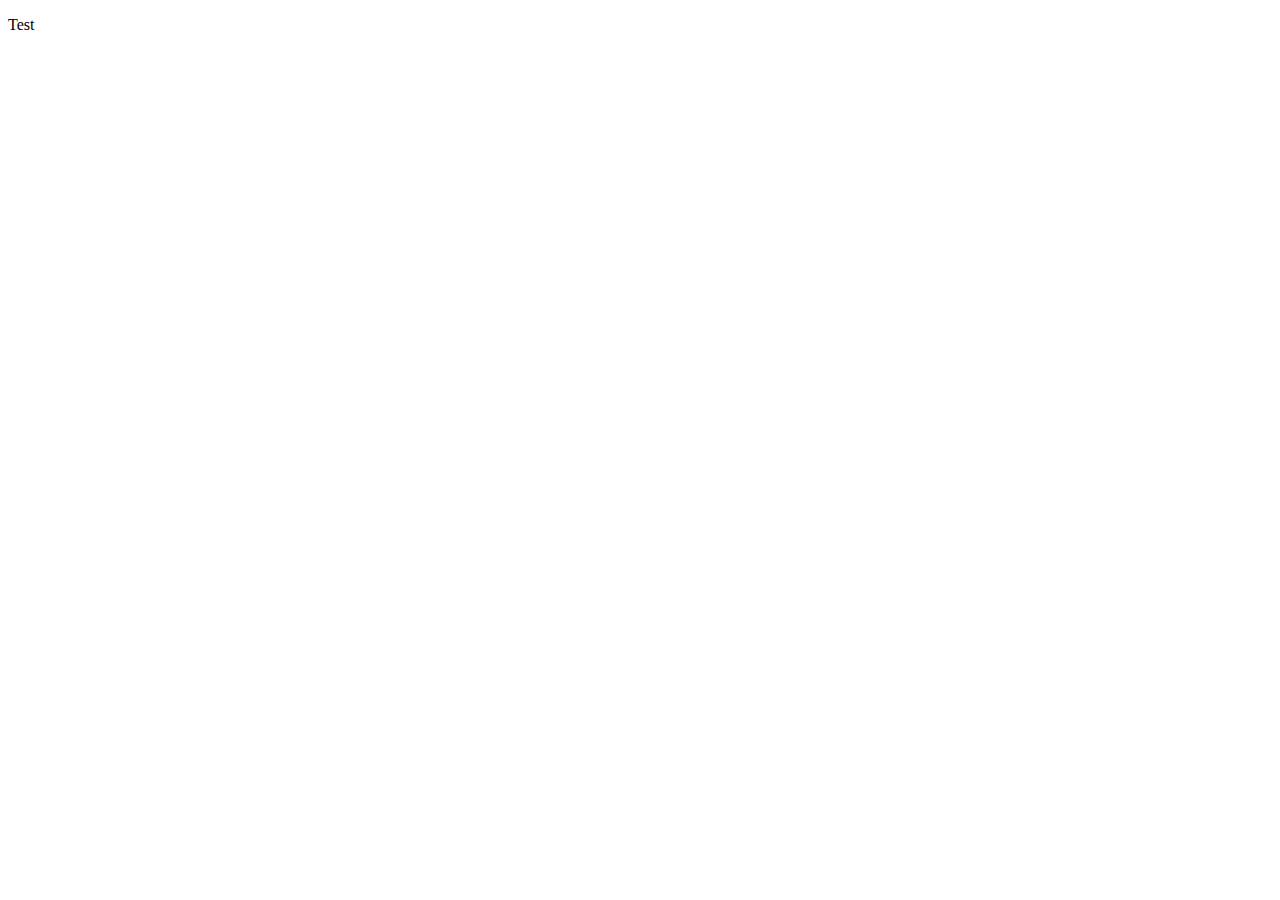
==== index.html @ 1498c204 "damn" ====
<!DOCTYPE html>
<html>
    <head>
        <meta charset="utf-8">
        <meta http-equiv="X-UA-Compatible" content="IE=edge">
        <title>MoneyUp</title>
        <meta name="description" content="">
        <meta name="viewport" content="width=device-width, initial-scale=1">
        <link rel="stylesheet" href="static\style.css">
    </head>
    <body>
        <p>Test</p>
        <script src="" async defer>
            //todo
            // randomly generate cost for college in range and add 7% intrest rate 
            // add debt affecting stress exponential scale | set hard limit for debt at 700,000
            // add debt growth rate ignore cars for now 
            // update job to add function to be vairable 
            // thursday 
            // housing 
            // job experience
            




            class Player{
                constructor(name,age, wealth,stress,education, job,debt){
                    this.name = name;
                    this.age = age;
                    this.wealth = wealth;
                    this.stress = stress; // percent from 0 -100
                    this.education = education;
                    this.job = job;// ['job_name', yearly income]
                    this.debt = debt;
                }
                chapter(){
                    this.age = this.age + 4;
                    this.wealth = this.wealth + ( 4 * this.job[1]);
                    if (this.education == "Trade School"){
                        this.stress = 70;
                    }else if (this.education == "4 Year College"){
                        this.stress = 90;
                    }else{
                        this.stress = 60;
                    }
                    // add debt affecting stress exponential scale | set hard limit for debt at 700,000
                }
                get_job(){
                    base = 35000;
                    name = "";
                    if (this.education == "Trade School"){
                        base = base + 15000;
                        name = 'Electrian';
                    }else if (this.education == "4 Year College"){
                        base = base + 25000;
                        name = 'Coroporate Job';
                    }else{
                        base = 35000;
                        name = 'McDonalds Drive-Thru Cashier';
                    }
                    this.job = [name,base];
                }
                buy(x){
                    if( this.wealth >= x){
                        this.wealth = this.wealth - x[0];
                    }else{
                        alert('your too broke to afford this');
                    }
                }
                college(){
                    // randomly generate cost for college in range and add 7% intrest rate 

                }

                


            }
            const player = new Player('setup_name_later',18,10000,0,'High School',0);
            



        </script>
    </body>
</html>
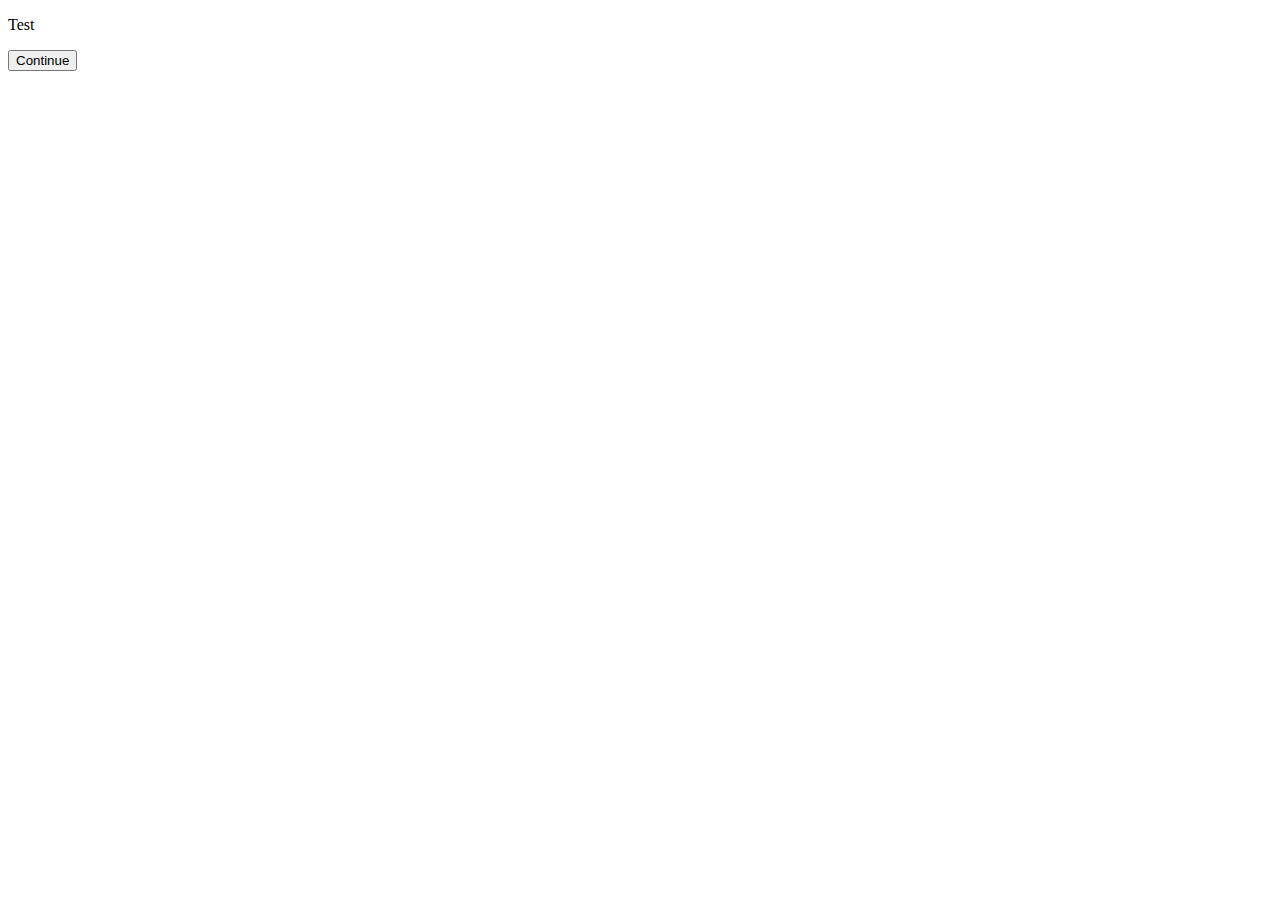
==== commit d91c37d1: "Debt & Stress Progress" ====
--- a/index.html
+++ b/index.html
@@ -8,8 +8,13 @@
         <meta name="viewport" content="width=device-width, initial-scale=1">
         <link rel="stylesheet" href="static\style.css">
     </head>
-    <body>
+    <body onload="display_stats()">
         <p>Test</p>
+        <p id="wealth"></p>
+        <p id="debt"></p>
+        <p id="gameplay"></p>
+        <button type="button" onclick="chapter()">Continue</button>
+
         <script src="" async defer>
             //todo
             // randomly generate cost for college in range and add 7% intrest rate 
@@ -36,6 +41,7 @@
                 }
                 chapter(){
                     this.age = this.age + 4;
+                    this.debt *= 1.07;
                     this.wealth = this.wealth + ( 4 * this.job[1]);
                     if (this.education == "Trade School"){
                         this.stress = 70;
@@ -45,6 +51,7 @@
                         this.stress = 60;
                     }
                     // add debt affecting stress exponential scale | set hard limit for debt at 700,000
+                    setStress();
                 }
                 get_job(){
                     base = 35000;
@@ -70,16 +77,25 @@
                 }
                 college(){
                     // randomly generate cost for college in range and add 7% intrest rate 
-
+                    collegeCost = (int)(Math.random * 20000) + 10000;
+                    setStress();
+                    this.debt += collegeCost;
                 }
-
-                
-
-
+                set_stress() {
+                    this.stress = 0.000001* Math.pow(Math.E, collegeCost);
+                }
+                add_debt(amount) {
+                    this.debt += amount;
+                    if (this.debt > 700000) debt = 700000;
+                }
             }
             const player = new Player('setup_name_later',18,10000,0,'High School',0);
             
-
+            display_stats()
+            {
+                document.getElementById("debt").innerHTML = player.debt;
+                document.getElementById("wealth").innerHTML = player.wealth;
+            }
 
 
         </script>
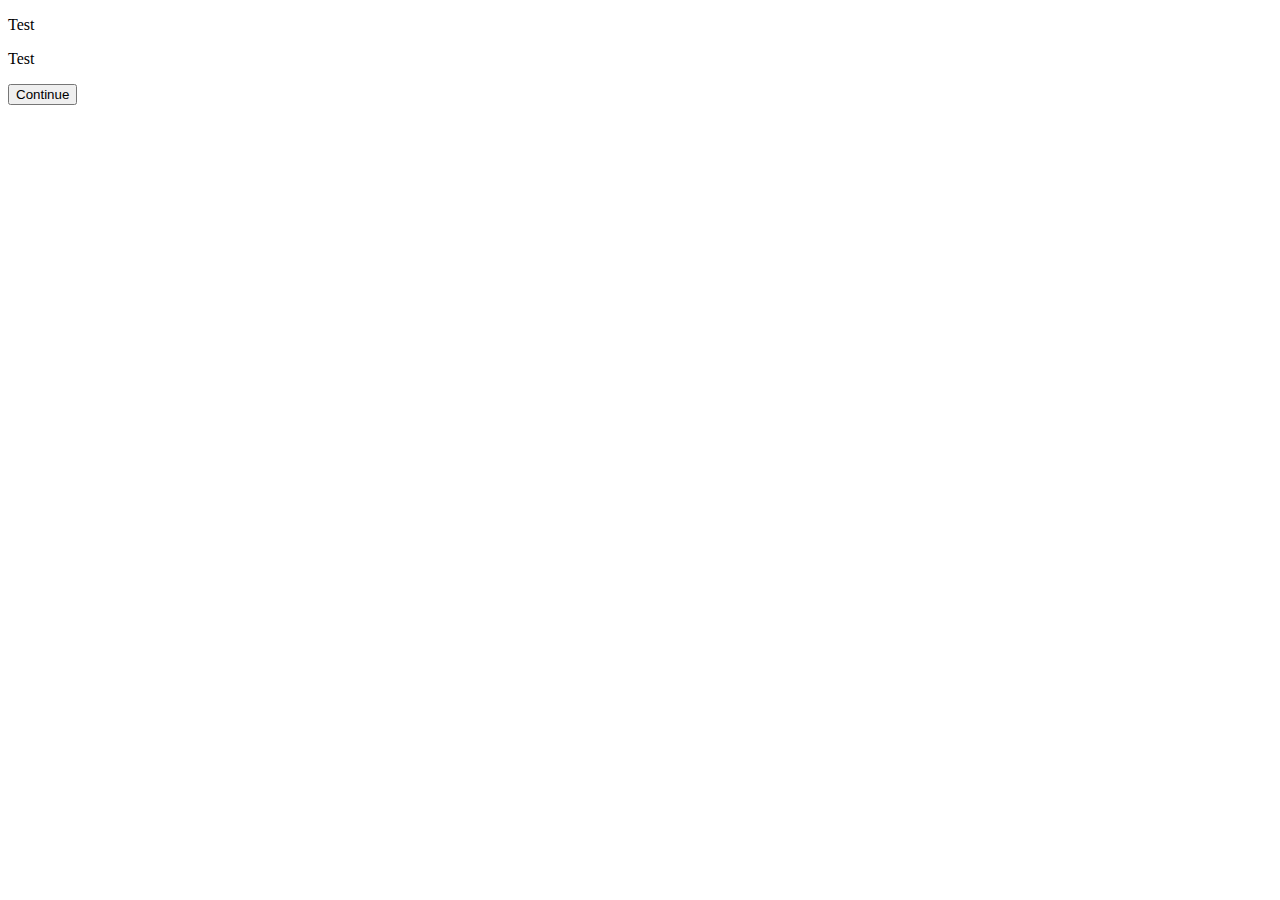
==== commit 97abde33: "Loading Test" ====
--- a/index.html
+++ b/index.html
@@ -8,29 +8,35 @@
         <meta name="viewport" content="width=device-width, initial-scale=1">
         <link rel="stylesheet" href="static\style.css">
     </head>
-    <body onload="display_stats()">
+    <body>
         <p>Test</p>
         <p id="wealth"></p>
         <p id="debt"></p>
         <p id="gameplay"></p>
-        <button type="button" onclick="chapter()">Continue</button>
+        <div id="job-selection" style="display:none;">
+            <h3>Select a Job</h3>
+            <div id="job-options"></div>
+        </div>
+    
+        <button type="button" id="continue">Continue</button>
+
+        <script>
+            document.getElementById("gameplay").innerHTML = "Test";
+        </script>
 
         <script src="" async defer>
+
             //todo
             // randomly generate cost for college in range and add 7% intrest rate 
             // add debt affecting stress exponential scale | set hard limit for debt at 700,000
-            // add debt growth rate ignore cars for now 
+            // add debt growth rate 
             // update job to add function to be vairable 
-            // thursday 
             // housing 
-            // job experience
-            
+            //job experience
 
-
-
-
-            class Player{
-                constructor(name,age, wealth,stress,education, job,debt){
+            class Player
+            {
+                constructor(name,age, wealth,stress,education, job,debt,job_experience){
                     this.name = name;
                     this.age = age;
                     this.wealth = wealth;
@@ -38,6 +44,7 @@
                     this.education = education;
                     this.job = job;// ['job_name', yearly income]
                     this.debt = debt;
+                    this.job_experience = job_experience;//years 
                 }
                 chapter(){
                     this.age = this.age + 4;
@@ -53,28 +60,59 @@
                     // add debt affecting stress exponential scale | set hard limit for debt at 700,000
                     setStress();
                 }
-                get_job(){
-                    base = 35000;
-                    name = "";
-                    if (this.education == "Trade School"){
-                        base = base + 15000;
-                        name = 'Electrian';
-                    }else if (this.education == "4 Year College"){
-                        base = base + 25000;
-                        name = 'Coroporate Job';
-                    }else{
-                        base = 35000;
-                        name = 'McDonalds Drive-Thru Cashier';
-                    }
-                    this.job = [name,base];
+                get_job() {
+                    const jobs = {
+                        "None": [
+                            { title: "Walmart", baseSalary: 28000 },
+                            { title: "Construction ", baseSalary: 32000 },
+                            { title: "McDonalds Worker", baseSalary: 25000 }
+                        ],
+                        "Trade School": [
+                            { title: "Electrician", baseSalary: 50000 },
+                            { title: "Plumber", baseSalary: 48000 },
+                            { title: "Technician", baseSalary: 47000 }
+                        ],
+                        "4 Year College": [
+                            { title: "Software Developer", baseSalary: 70000 },
+                            { title: "Financial Analyst", baseSalary: 65000 },
+                            { title: "Marketing Manager", baseSalary: 60000 }
+                        ]
+                    };
+
+                    const experienceMultiplier = 1 + (this.job_experience / 10); 
+                    const educationLevel = this.education || "None";
+                    const availableJobs = jobs[educationLevel];
+
+                    
+                    const shuffledJobs = availableJobs.sort(() => 0.5 - Math.random()).slice(0, 3);
+
+                    
+                    const jobOptionsDiv = document.getElementById("job-options");
+                    jobOptionsDiv.innerHTML = ""; 
+                    shuffledJobs.forEach((job, index) => {
+                        const adjustedSalary = Math.round(job.baseSalary * experienceMultiplier);
+                        const jobButton = document.createElement("button");
+                        jobButton.innerText = `${job.title} - $${adjustedSalary}/year`;
+                        jobButton.onclick = () => this.select_job(job.title, adjustedSalary);
+                        jobOptionsDiv.appendChild(jobButton);
+                        jobOptionsDiv.appendChild(document.createElement("br"));
+                    });
+
+
+                    document.getElementById("job-selection").style.display = "block";
+                }
+                select_job(jobTitle, salary) {
+                    this.job = [jobTitle, salary];
+                    document.getElementById("job-selection").style.display = "none";
+                    display_stats();
                 }
                 buy(x){
                     if( this.wealth >= x){
                         this.wealth = this.wealth - x[0];
                     }else{
                         alert('your too broke to afford this');
+                        }
                     }
-                }
                 college(){
                     // randomly generate cost for college in range and add 7% intrest rate 
                     collegeCost = (int)(Math.random * 20000) + 10000;
@@ -87,17 +125,22 @@
                 add_debt(amount) {
                     this.debt += amount;
                     if (this.debt > 700000) debt = 700000;
+                    }
                 }
-            }
-            const player = new Player('setup_name_later',18,10000,0,'High School',0);
-            
-            display_stats()
-            {
-                document.getElementById("debt").innerHTML = player.debt;
-                document.getElementById("wealth").innerHTML = player.wealth;
-            }
+                const player = new Player('setup_name_later',18,10000,0,'High School',0);
+                        
+                function display_stats()
+                {
+                    document.getElementById("debt").innerHTML = player.debt;
+                    document.getElementById("wealth").innerHTML = player.wealth;
+                }
 
-
+                function run(){
+                    document.getElementById("continue").addEventListener("click", chapter, false);
+                    player.chapter();
+                    display_stats();
+                    player.get_job();
+                }
         </script>
     </body>
 </html>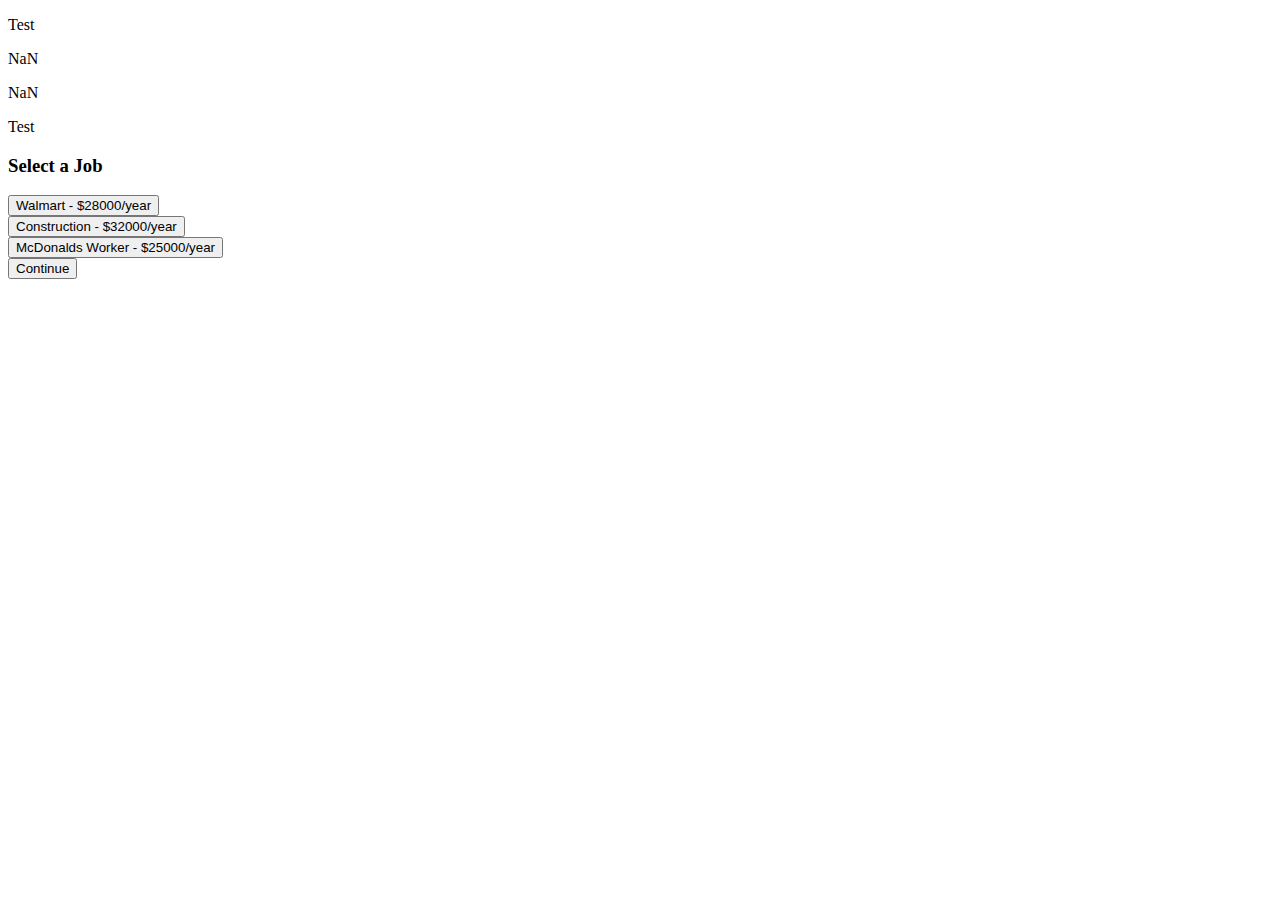
==== commit adcf69ef: "I Hate js" ====
--- a/index.html
+++ b/index.html
@@ -13,7 +13,7 @@
         <p id="wealth"></p>
         <p id="debt"></p>
         <p id="gameplay"></p>
-        <div id="job-selection" style="display:none;">
+        <div id="job-selection">
             <h3>Select a Job</h3>
             <div id="job-options"></div>
         </div>
@@ -24,7 +24,7 @@
             document.getElementById("gameplay").innerHTML = "Test";
         </script>
 
-        <script src="" async defer>
+        <script>
 
             //todo
             // randomly generate cost for college in range and add 7% intrest rate 
@@ -58,11 +58,10 @@
                         this.stress = 60;
                     }
                     // add debt affecting stress exponential scale | set hard limit for debt at 700,000
-                    setStress();
                 }
                 get_job() {
                     const jobs = {
-                        "None": [
+                        "High School": [
                             { title: "Walmart", baseSalary: 28000 },
                             { title: "Construction ", baseSalary: 32000 },
                             { title: "McDonalds Worker", baseSalary: 25000 }
@@ -73,7 +72,7 @@
                             { title: "Technician", baseSalary: 47000 }
                         ],
                         "4 Year College": [
-                            { title: "Software Developer", baseSalary: 70000 },
+                            { title: "Software Manager", baseSalary: 70000 },
                             { title: "Financial Analyst", baseSalary: 65000 },
                             { title: "Marketing Manager", baseSalary: 60000 }
                         ]
@@ -83,20 +82,23 @@
                     const educationLevel = this.education || "None";
                     const availableJobs = jobs[educationLevel];
 
-                    
-                    const shuffledJobs = availableJobs.sort(() => 0.5 - Math.random()).slice(0, 3);
 
+           
                     
                     const jobOptionsDiv = document.getElementById("job-options");
                     jobOptionsDiv.innerHTML = ""; 
-                    shuffledJobs.forEach((job, index) => {
-                        const adjustedSalary = Math.round(job.baseSalary * experienceMultiplier);
+                    for (const {title, baseSalary} of availableJobs){
+                        const adjustedSalary = Math.round(baseSalary * 1);
+                        console.log(this.job_experience);
                         const jobButton = document.createElement("button");
-                        jobButton.innerText = `${job.title} - $${adjustedSalary}/year`;
-                        jobButton.onclick = () => this.select_job(job.title, adjustedSalary);
+                        jobButton.innerText = `${title} - $${adjustedSalary}/year`;
+                        jobButton.onclick = () => this.select_job(title, adjustedSalary);
                         jobOptionsDiv.appendChild(jobButton);
                         jobOptionsDiv.appendChild(document.createElement("br"));
-                    });
+                    }
+
+
+
 
 
                     document.getElementById("job-selection").style.display = "block";
@@ -120,27 +122,33 @@
                     this.debt += collegeCost;
                 }
                 set_stress() {
-                    this.stress = 0.000001* Math.pow(Math.E, collegeCost);
+                    this.stress = 0.000001* Math.pow(Math.E, this.debt);
                 }
                 add_debt(amount) {
                     this.debt += amount;
                     if (this.debt > 700000) debt = 700000;
-                    }
                 }
-                const player = new Player('setup_name_later',18,10000,0,'High School',0);
+            }
                         
-                function display_stats()
-                {
-                    document.getElementById("debt").innerHTML = player.debt;
-                    document.getElementById("wealth").innerHTML = player.wealth;
-                }
+            function display_stats()
+            {
+                document.getElementById("debt").innerHTML = player.debt;
+                document.getElementById("wealth").innerHTML = player.wealth;
+            }
 
-                function run(){
-                    document.getElementById("continue").addEventListener("click", chapter, false);
-                    player.chapter();
-                    display_stats();
-                    player.get_job();
-                }
+            function run(){
+                console.log('gh');
+                player.set_stress();
+                document.getElementById("continue").addEventListener("click", player.chapter(), false);
+                player.chapter();
+                display_stats();
+                player.get_job();
+            }
+            
+            const player = new Player('setup_name_later',18,10000,0,'High School',0);
+            run();
+            player.chapter();
+            
         </script>
     </body>
 </html>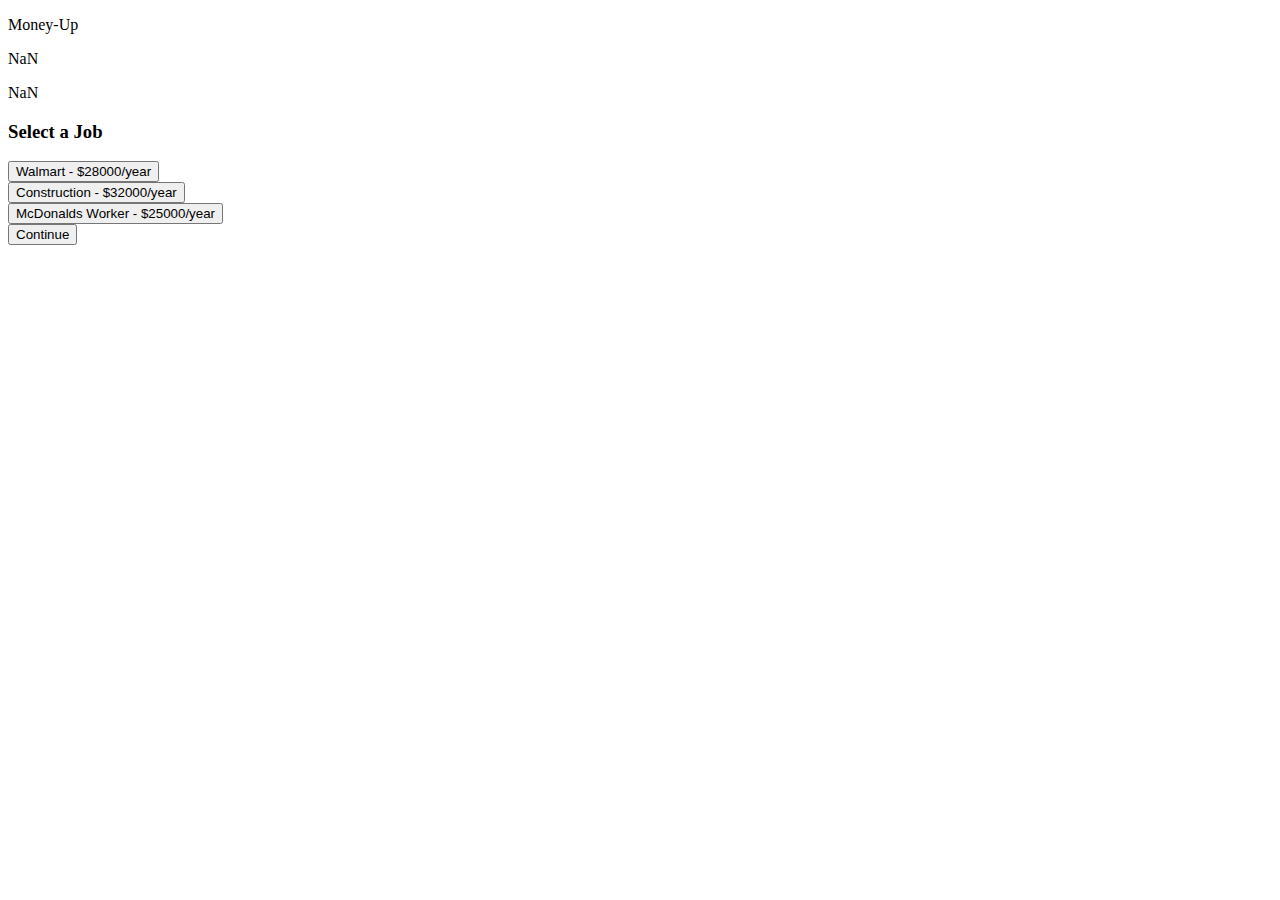
==== commit 8ababa64: "Money Progress" ====
--- a/index.html
+++ b/index.html
@@ -9,7 +9,7 @@
         <link rel="stylesheet" href="static\style.css">
     </head>
     <body>
-        <p>Test</p>
+        <p>Money-Up</p>
         <p id="wealth"></p>
         <p id="debt"></p>
         <p id="gameplay"></p>
@@ -19,10 +19,6 @@
         </div>
     
         <button type="button" id="continue">Continue</button>
-
-        <script>
-            document.getElementById("gameplay").innerHTML = "Test";
-        </script>
 
         <script>
 
@@ -47,6 +43,7 @@
                     this.job_experience = job_experience;//years 
                 }
                 chapter(){
+                    console.log(this.debt + " | " + this.wealth);
                     this.age = this.age + 4;
                     this.debt *= 1.07;
                     this.wealth = this.wealth + ( 4 * this.job[1]);
@@ -130,18 +127,19 @@
                 }
             }
                         
-            function display_stats()
+            function display_stats(player)
             {
+                console.log(player.debt)
                 document.getElementById("debt").innerHTML = player.debt;
                 document.getElementById("wealth").innerHTML = player.wealth;
             }
 
             function run(){
                 console.log('gh');
-                player.set_stress();
+                //player.set_stress();
                 document.getElementById("continue").addEventListener("click", player.chapter(), false);
-                player.chapter();
-                display_stats();
+                //player.chapter();
+                display_stats(player);
                 player.get_job();
             }
             
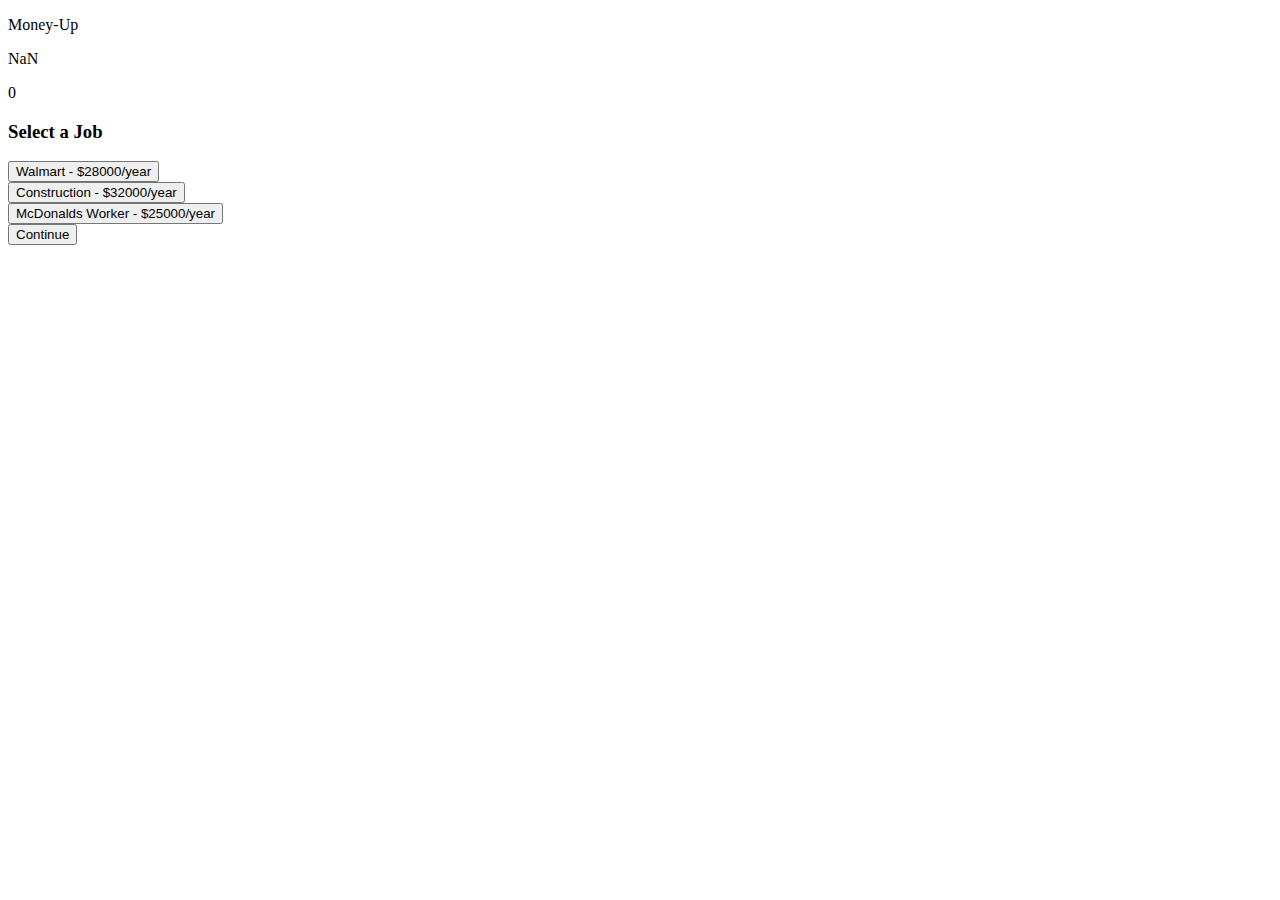
==== commit d70d2ae7: "Display Progress" ====
--- a/index.html
+++ b/index.html
@@ -46,7 +46,8 @@
                     console.log(this.debt + " | " + this.wealth);
                     this.age = this.age + 4;
                     this.debt *= 1.07;
-                    this.wealth = this.wealth + ( 4 * this.job[1]);
+                    console.log(this.job[1]);
+                    this.wealth = parseFloat(this.wealth) + ( 4 * parseInt(this.job[1]));
                     if (this.education == "Trade School"){
                         this.stress = 70;
                     }else if (this.education == "4 Year College"){
@@ -54,6 +55,7 @@
                     }else{
                         this.stress = 60;
                     }
+                    console.log(this.debt + " | " + this.wealth);
                     // add debt affecting stress exponential scale | set hard limit for debt at 700,000
                 }
                 get_job() {
@@ -63,11 +65,13 @@
                             { title: "Construction ", baseSalary: 32000 },
                             { title: "McDonalds Worker", baseSalary: 25000 }
                         ],
+                        
                         "Trade School": [
                             { title: "Electrician", baseSalary: 50000 },
                             { title: "Plumber", baseSalary: 48000 },
                             { title: "Technician", baseSalary: 47000 }
                         ],
+                        
                         "4 Year College": [
                             { title: "Software Manager", baseSalary: 70000 },
                             { title: "Financial Analyst", baseSalary: 65000 },
@@ -77,14 +81,15 @@
 
                     const experienceMultiplier = 1 + (this.job_experience / 10); 
                     const educationLevel = this.education || "None";
+                    console.log(educationLevel);
+                    console.log(jobs);
                     const availableJobs = jobs[educationLevel];
-
-
+                    console.log(availableJobs);
            
                     
                     const jobOptionsDiv = document.getElementById("job-options");
                     jobOptionsDiv.innerHTML = ""; 
-                    for (const {title, baseSalary} of availableJobs){
+                    for (const {title, baseSalary} of availableJobs) {
                         const adjustedSalary = Math.round(baseSalary * 1);
                         console.log(this.job_experience);
                         const jobButton = document.createElement("button");
@@ -127,9 +132,9 @@
                 }
             }
                         
-            function display_stats(player)
+            function display_stats()
             {
-                console.log(player.debt)
+                console.log(player.wealth)
                 document.getElementById("debt").innerHTML = player.debt;
                 document.getElementById("wealth").innerHTML = player.wealth;
             }
@@ -143,7 +148,7 @@
                 player.get_job();
             }
             
-            const player = new Player('setup_name_later',18,10000,0,'High School',0);
+            const player = new Player('setup_name_later', 18, "10000", 0 , 'High School', "", 0, 0);
             run();
             player.chapter();
             
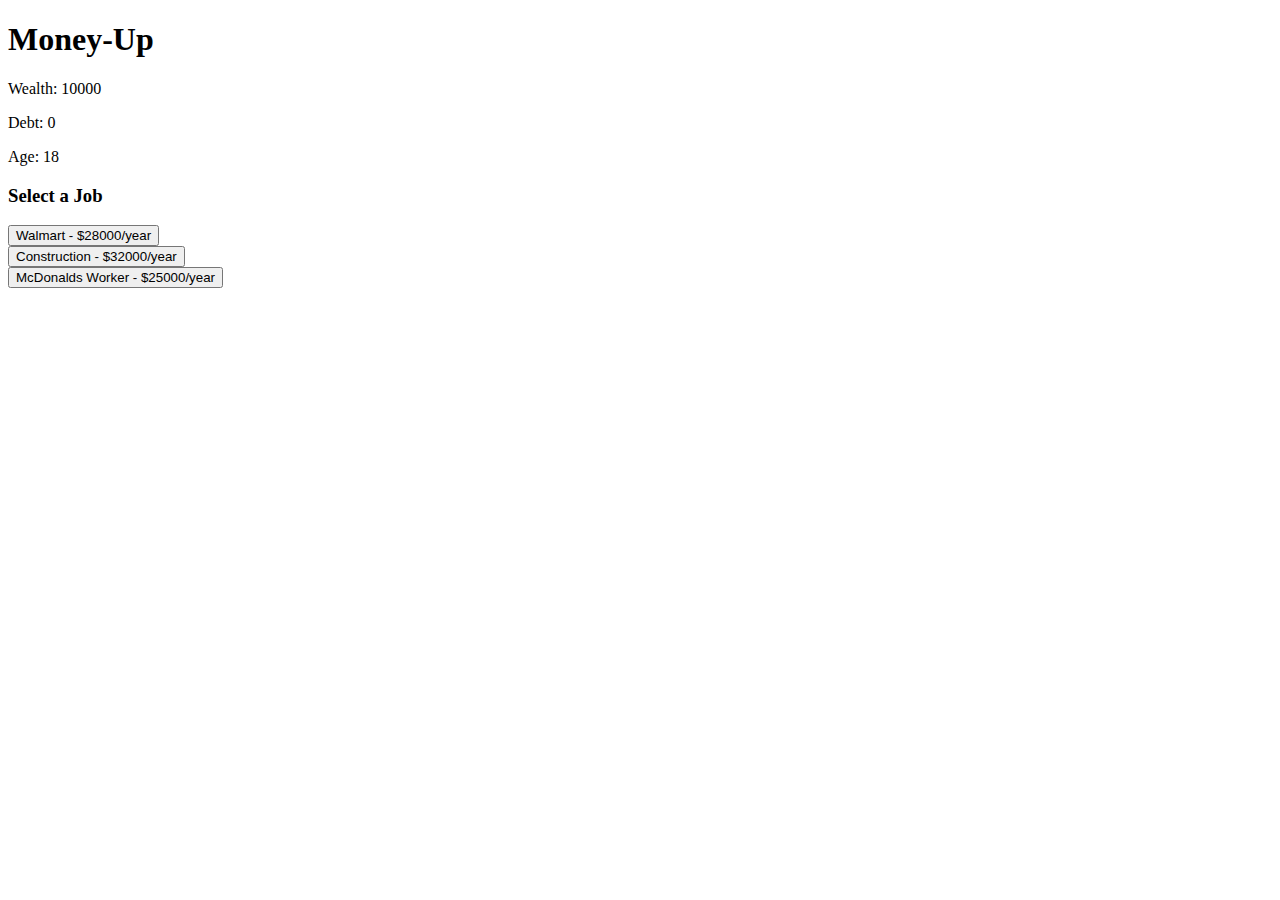
==== commit 54ff7616: "JavaScript Split & DOM Optimization" ====
--- a/index.html
+++ b/index.html
@@ -9,149 +9,17 @@
         <link rel="stylesheet" href="static\style.css">
     </head>
     <body>
-        <p>Money-Up</p>
+        <h1>Money-Up</h1>
         <p id="wealth"></p>
         <p id="debt"></p>
-        <p id="gameplay"></p>
-        <div id="job-selection">
-            <h3>Select a Job</h3>
-            <div id="job-options"></div>
-        </div>
+        <p id="age"></p>
+        <p id="gameplay">
+            <h3 id="prompt"></h3>
+            <div id="options"></div>
+        </p>
     
         <button type="button" id="continue">Continue</button>
 
-        <script>
-
-            //todo
-            // randomly generate cost for college in range and add 7% intrest rate 
-            // add debt affecting stress exponential scale | set hard limit for debt at 700,000
-            // add debt growth rate 
-            // update job to add function to be vairable 
-            // housing 
-            //job experience
-
-            class Player
-            {
-                constructor(name,age, wealth,stress,education, job,debt,job_experience){
-                    this.name = name;
-                    this.age = age;
-                    this.wealth = wealth;
-                    this.stress = stress; // percent from 0 -100
-                    this.education = education;
-                    this.job = job;// ['job_name', yearly income]
-                    this.debt = debt;
-                    this.job_experience = job_experience;//years 
-                }
-                chapter(){
-                    console.log(this.debt + " | " + this.wealth);
-                    this.age = this.age + 4;
-                    this.debt *= 1.07;
-                    console.log(this.job[1]);
-                    this.wealth = parseFloat(this.wealth) + ( 4 * parseInt(this.job[1]));
-                    if (this.education == "Trade School"){
-                        this.stress = 70;
-                    }else if (this.education == "4 Year College"){
-                        this.stress = 90;
-                    }else{
-                        this.stress = 60;
-                    }
-                    console.log(this.debt + " | " + this.wealth);
-                    // add debt affecting stress exponential scale | set hard limit for debt at 700,000
-                }
-                get_job() {
-                    const jobs = {
-                        "High School": [
-                            { title: "Walmart", baseSalary: 28000 },
-                            { title: "Construction ", baseSalary: 32000 },
-                            { title: "McDonalds Worker", baseSalary: 25000 }
-                        ],
-                        
-                        "Trade School": [
-                            { title: "Electrician", baseSalary: 50000 },
-                            { title: "Plumber", baseSalary: 48000 },
-                            { title: "Technician", baseSalary: 47000 }
-                        ],
-                        
-                        "4 Year College": [
-                            { title: "Software Manager", baseSalary: 70000 },
-                            { title: "Financial Analyst", baseSalary: 65000 },
-                            { title: "Marketing Manager", baseSalary: 60000 }
-                        ]
-                    };
-
-                    const experienceMultiplier = 1 + (this.job_experience / 10); 
-                    const educationLevel = this.education || "None";
-                    console.log(educationLevel);
-                    console.log(jobs);
-                    const availableJobs = jobs[educationLevel];
-                    console.log(availableJobs);
-           
-                    
-                    const jobOptionsDiv = document.getElementById("job-options");
-                    jobOptionsDiv.innerHTML = ""; 
-                    for (const {title, baseSalary} of availableJobs) {
-                        const adjustedSalary = Math.round(baseSalary * 1);
-                        console.log(this.job_experience);
-                        const jobButton = document.createElement("button");
-                        jobButton.innerText = `${title} - $${adjustedSalary}/year`;
-                        jobButton.onclick = () => this.select_job(title, adjustedSalary);
-                        jobOptionsDiv.appendChild(jobButton);
-                        jobOptionsDiv.appendChild(document.createElement("br"));
-                    }
-
-
-
-
-
-                    document.getElementById("job-selection").style.display = "block";
-                }
-                select_job(jobTitle, salary) {
-                    this.job = [jobTitle, salary];
-                    document.getElementById("job-selection").style.display = "none";
-                    display_stats();
-                }
-                buy(x){
-                    if( this.wealth >= x){
-                        this.wealth = this.wealth - x[0];
-                    }else{
-                        alert('your too broke to afford this');
-                        }
-                    }
-                college(){
-                    // randomly generate cost for college in range and add 7% intrest rate 
-                    collegeCost = (int)(Math.random * 20000) + 10000;
-                    setStress();
-                    this.debt += collegeCost;
-                }
-                set_stress() {
-                    this.stress = 0.000001* Math.pow(Math.E, this.debt);
-                }
-                add_debt(amount) {
-                    this.debt += amount;
-                    if (this.debt > 700000) debt = 700000;
-                }
-            }
-                        
-            function display_stats()
-            {
-                console.log(player.wealth)
-                document.getElementById("debt").innerHTML = player.debt;
-                document.getElementById("wealth").innerHTML = player.wealth;
-            }
-
-            function run(){
-                console.log('gh');
-                //player.set_stress();
-                document.getElementById("continue").addEventListener("click", player.chapter(), false);
-                //player.chapter();
-                display_stats(player);
-                player.get_job();
-            }
-            
-            const player = new Player('setup_name_later', 18, "10000", 0 , 'High School', "", 0, 0);
-            run();
-            player.chapter();
-            
-        </script>
+        <script src="script.js"></script>
     </body>
 </html>